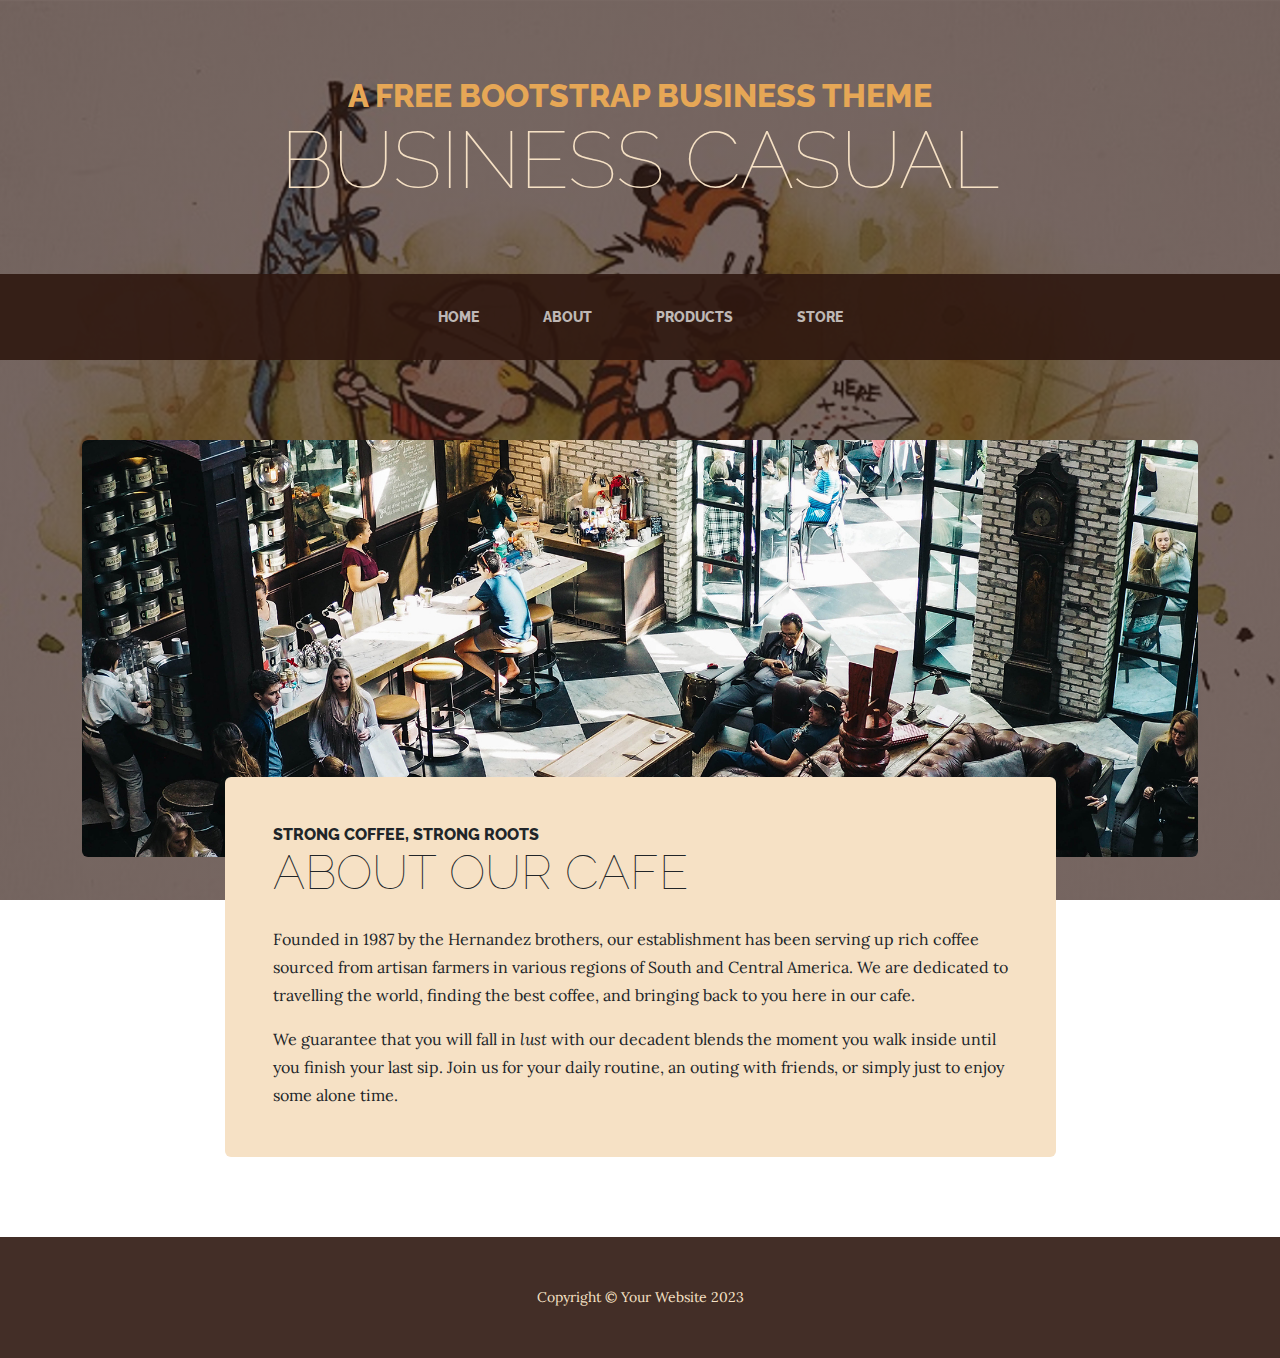
==== about.html @ 4b6ad16c "Add files via upload" ====
<!DOCTYPE html>
<html lang="en">
    <head>
        <meta charset="utf-8" />
        <meta name="viewport" content="width=device-width, initial-scale=1, shrink-to-fit=no" />
        <meta name="description" content="" />
        <meta name="author" content="" />
        <title>Business Casual - Start Bootstrap Theme</title>
        <link rel="icon" type="image/x-icon" href="assets/favicon.ico" />
        <!-- Google fonts-->
        <link href="https://fonts.googleapis.com/css?family=Raleway:100,100i,200,200i,300,300i,400,400i,500,500i,600,600i,700,700i,800,800i,900,900i" rel="stylesheet" />
        <link href="https://fonts.googleapis.com/css?family=Lora:400,400i,700,700i" rel="stylesheet" />
        <!-- Core theme CSS (includes Bootstrap)-->
        <link href="css/styles.css" rel="stylesheet" />
    </head>
    <body>
        <header>
            <h1 class="site-heading text-center text-faded d-none d-lg-block">
                <span class="site-heading-upper text-primary mb-3">A Free Bootstrap Business Theme</span>
                <span class="site-heading-lower">Business Casual</span>
            </h1>
        </header>
        <!-- Navigation-->
        <nav class="navbar navbar-expand-lg navbar-dark py-lg-4" id="mainNav">
            <div class="container">
                <a class="navbar-brand text-uppercase fw-bold d-lg-none" href="index.html">Start Bootstrap</a>
                <button class="navbar-toggler" type="button" data-bs-toggle="collapse" data-bs-target="#navbarSupportedContent" aria-controls="navbarSupportedContent" aria-expanded="false" aria-label="Toggle navigation"><span class="navbar-toggler-icon"></span></button>
                <div class="collapse navbar-collapse" id="navbarSupportedContent">
                    <ul class="navbar-nav mx-auto">
                        <li class="nav-item px-lg-4"><a class="nav-link text-uppercase" href="index.html">Home</a></li>
                        <li class="nav-item px-lg-4"><a class="nav-link text-uppercase" href="about.html">About</a></li>
                        <li class="nav-item px-lg-4"><a class="nav-link text-uppercase" href="products.html">Products</a></li>
                        <li class="nav-item px-lg-4"><a class="nav-link text-uppercase" href="store.html">Store</a></li>
                    </ul>
                </div>
            </div>
        </nav>
        <section class="page-section about-heading">
            <div class="container">
                <img class="img-fluid rounded about-heading-img mb-3 mb-lg-0" src="assets/img/about.jpg" alt="..." />
                <div class="about-heading-content">
                    <div class="row">
                        <div class="col-xl-9 col-lg-10 mx-auto">
                            <div class="bg-faded rounded p-5">
                                <h2 class="section-heading mb-4">
                                    <span class="section-heading-upper">Strong Coffee, Strong Roots</span>
                                    <span class="section-heading-lower">About Our Cafe</span>
                                </h2>
                                <p>Founded in 1987 by the Hernandez brothers, our establishment has been serving up rich coffee sourced from artisan farmers in various regions of South and Central America. We are dedicated to travelling the world, finding the best coffee, and bringing back to you here in our cafe.</p>
                                <p class="mb-0">
                                    We guarantee that you will fall in
                                    <em>lust</em>
                                    with our decadent blends the moment you walk inside until you finish your last sip. Join us for your daily routine, an outing with friends, or simply just to enjoy some alone time.
                                </p>
                            </div>
                        </div>
                    </div>
                </div>
            </div>
        </section>
        <footer class="footer text-faded text-center py-5">
            <div class="container"><p class="m-0 small">Copyright &copy; Your Website 2023</p></div>
        </footer>
        <!-- Bootstrap core JS-->
        <script src="https://cdn.jsdelivr.net/npm/bootstrap@5.2.3/dist/js/bootstrap.bundle.min.js"></script>
        <!-- Core theme JS-->
        <script src="js/scripts.js"></script>
    </body>
</html>
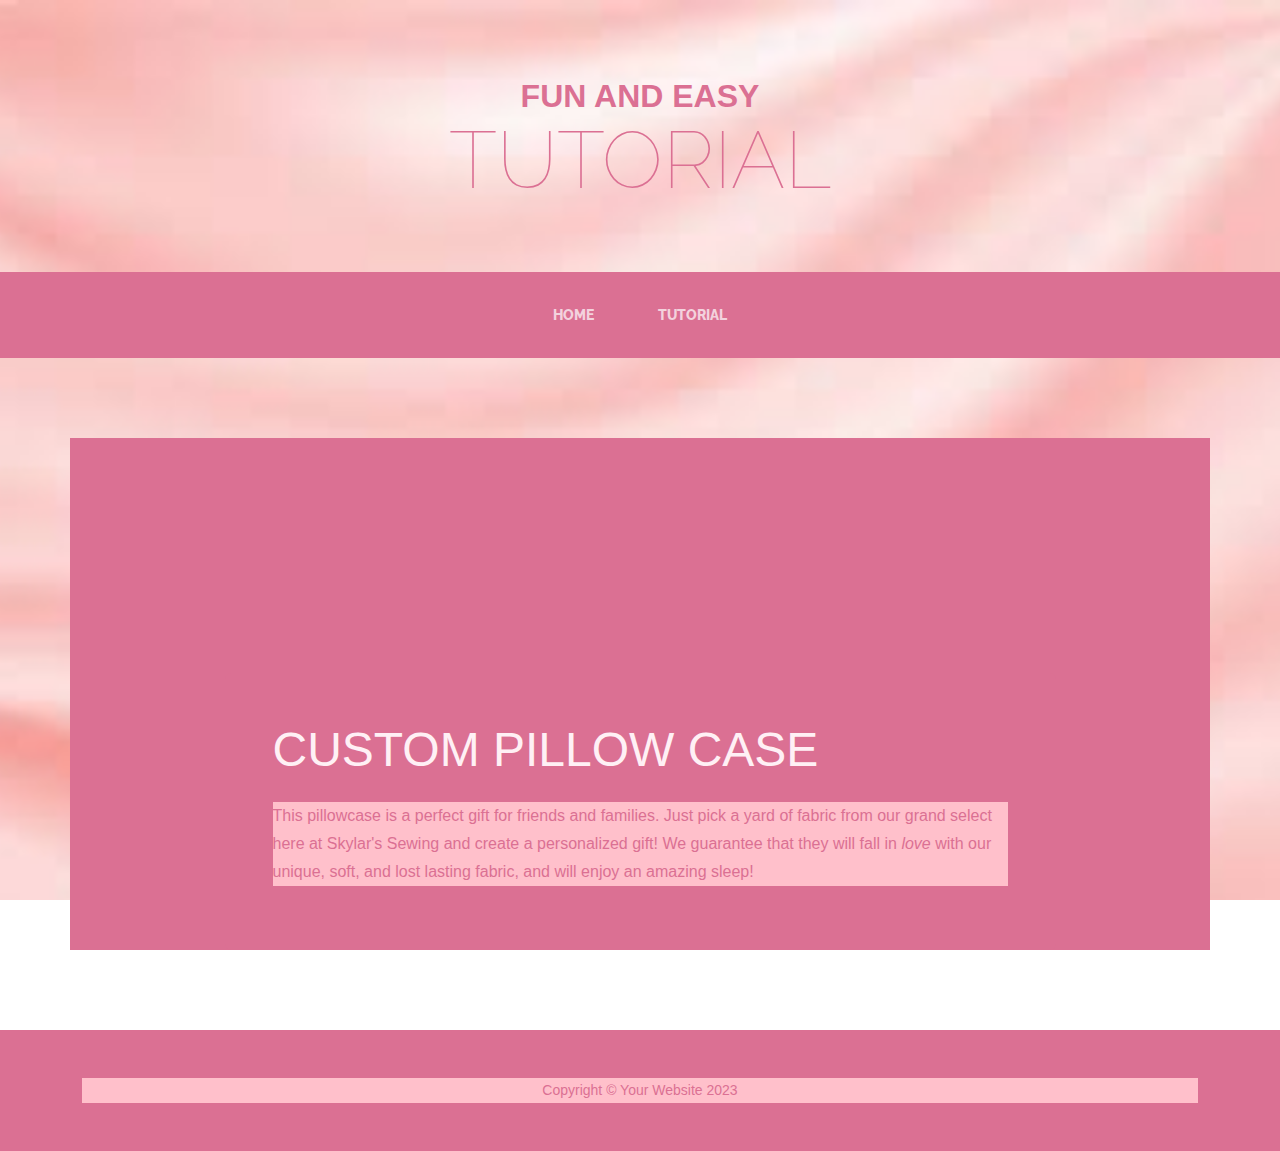
==== commit e4f6be86: "Add files via upload" ====
--- a/about.html
+++ b/about.html
@@ -1,23 +1,26 @@
 <!DOCTYPE html>
+<!--About page-->
 <html lang="en">
     <head>
         <meta charset="utf-8" />
         <meta name="viewport" content="width=device-width, initial-scale=1, shrink-to-fit=no" />
         <meta name="description" content="" />
         <meta name="author" content="" />
-        <title>Business Casual - Start Bootstrap Theme</title>
+        <title>Tutorials</title>
         <link rel="icon" type="image/x-icon" href="assets/favicon.ico" />
         <!-- Google fonts-->
         <link href="https://fonts.googleapis.com/css?family=Raleway:100,100i,200,200i,300,300i,400,400i,500,500i,600,600i,700,700i,800,800i,900,900i" rel="stylesheet" />
         <link href="https://fonts.googleapis.com/css?family=Lora:400,400i,700,700i" rel="stylesheet" />
         <!-- Core theme CSS (includes Bootstrap)-->
-        <link href="css/styles.css" rel="stylesheet" />
+        <link href="css/styles.css" rel="stylesheet"/>
+        <link rel="stylesheet" href="css/mystyles.css">
+
     </head>
     <body>
         <header>
             <h1 class="site-heading text-center text-faded d-none d-lg-block">
-                <span class="site-heading-upper text-primary mb-3">A Free Bootstrap Business Theme</span>
-                <span class="site-heading-lower">Business Casual</span>
+                <span class="site-heading-upper text-primary mb-3">Fun and Easy</span>
+                <span class="site-heading-lower">Tutorial</span>
             </h1>
         </header>
         <!-- Navigation-->
@@ -28,30 +31,27 @@
                 <div class="collapse navbar-collapse" id="navbarSupportedContent">
                     <ul class="navbar-nav mx-auto">
                         <li class="nav-item px-lg-4"><a class="nav-link text-uppercase" href="index.html">Home</a></li>
-                        <li class="nav-item px-lg-4"><a class="nav-link text-uppercase" href="about.html">About</a></li>
-                        <li class="nav-item px-lg-4"><a class="nav-link text-uppercase" href="products.html">Products</a></li>
-                        <li class="nav-item px-lg-4"><a class="nav-link text-uppercase" href="store.html">Store</a></li>
+                        <li class="nav-item px-lg-4"><a class="nav-link text-uppercase" href="about.html">Tutorial</a></li>
                     </ul>
                 </div>
             </div>
         </nav>
         <section class="page-section about-heading">
             <div class="container">
-                <img class="img-fluid rounded about-heading-img mb-3 mb-lg-0" src="assets/img/about.jpg" alt="..." />
-                <div class="about-heading-content">
+                <div class="video-container">
+            <iframe width="560" height="315" src="https://www.youtube.com/embed/yMoJWSmZI-U" title="YouTube video player" frameborder="0" allow="accelerometer; autoplay; clipboard-write; encrypted-media; gyroscope; picture-in-picture; web-share" allowfullscreen></iframe></div>
+            <div class="about-heading-content">
                     <div class="row">
                         <div class="col-xl-9 col-lg-10 mx-auto">
                             <div class="bg-faded rounded p-5">
                                 <h2 class="section-heading mb-4">
-                                    <span class="section-heading-upper">Strong Coffee, Strong Roots</span>
-                                    <span class="section-heading-lower">About Our Cafe</span>
+                                    <span class="section-heading-upper"></span>
+                                    <span class="section-heading-lower">Custom Pillow Case</span>
                                 </h2>
-                                <p>Founded in 1987 by the Hernandez brothers, our establishment has been serving up rich coffee sourced from artisan farmers in various regions of South and Central America. We are dedicated to travelling the world, finding the best coffee, and bringing back to you here in our cafe.</p>
-                                <p class="mb-0">
-                                    We guarantee that you will fall in
-                                    <em>lust</em>
-                                    with our decadent blends the moment you walk inside until you finish your last sip. Join us for your daily routine, an outing with friends, or simply just to enjoy some alone time.
-                                </p>
+                                <p>This pillowcase is a perfect gift for friends and families. Just pick a yard of fabric from our grand select here at Skylar's Sewing and create a personalized gift!
+                                    We guarantee that they will fall in
+                                    <em>love</em>
+                                    with our unique, soft, and lost lasting fabric, and will enjoy an amazing sleep!
                             </div>
                         </div>
                     </div>
--- a/css/mystyles.css
+++ b/css/mystyles.css
@@ -0,0 +1,78 @@
+h1{
+    font-family: 'Trebuchet MS', 'Lucida Sans Unicode', 'Lucida Grande', 'Lucida Sans', Arial, sans-serif;
+    color: palevioletred !important;
+    font-size:larger;
+}
+.site-heading-upper{
+    font-family:'Trebuchet MS', 'Lucida Sans Unicode', 'Lucida Grande', 'Lucida Sans', Arial, sans-serif;
+    color: palevioletred !important;
+}
+
+h2{
+    font-family: 'Trebuchet MS', 'Lucida Sans Unicode', 'Lucida Grande', 'Lucida Sans', Arial, sans-serif;
+    color: lavenderblush;
+    background-color: palevioletred;
+}
+p{
+    font-family: 'Trebuchet MS', 'Lucida Sans Unicode', 'Lucida Grande', 'Lucida Sans', Arial, sans-serif;
+    color: palevioletred;
+    background-color: pink;
+    
+}
+::before{
+    background-color: lavenderblush !important;
+}
+div{
+    background-color: palevioletred !important;
+}
+nav{ 
+    text-decoration-color: lavenderblush;
+    background-color: palevioletred;
+}
+.container{ 
+    color:palevioletred;
+
+}
+
+button{
+    background-color:lavenderblush;
+}
+navbar{
+    color:lavenderblush;
+}
+.footer{
+    color:lavendarblush;
+    border:lavenderblush;
+    padding:lavenderblush;
+    background-color: palevioletred;
+
+}
+padding{
+    color:palevioletred !important;
+}
+.mainnav{
+background-color: palevioletred;
+}
+.navbar-dark{
+    background-color: palevioletred !important;
+    text-decoration-color: lavenderblush;
+}
+.cta{
+    background-color:lightpink;
+}
+.btn {
+   font-family: 'Trebuchet MS', 'Lucida Sans Unicode', 'Lucida Grande', 'Lucida Sans', Arial, sans-serif;
+   color: palevioletred;
+   background-color: lavenderblush;
+   border: palevioletred;
+  }
+  .btn:hover{
+    font-family: 'Trebuchet MS', 'Lucida Sans Unicode', 'Lucida Grande', 'Lucida Sans', Arial, sans-serif;
+    text-decoration-color: palevioletred;
+    background-color: deeppink;
+  }
+.video-container{
+    display: flex;
+    justify-content: center;
+    align-items: center;
+}